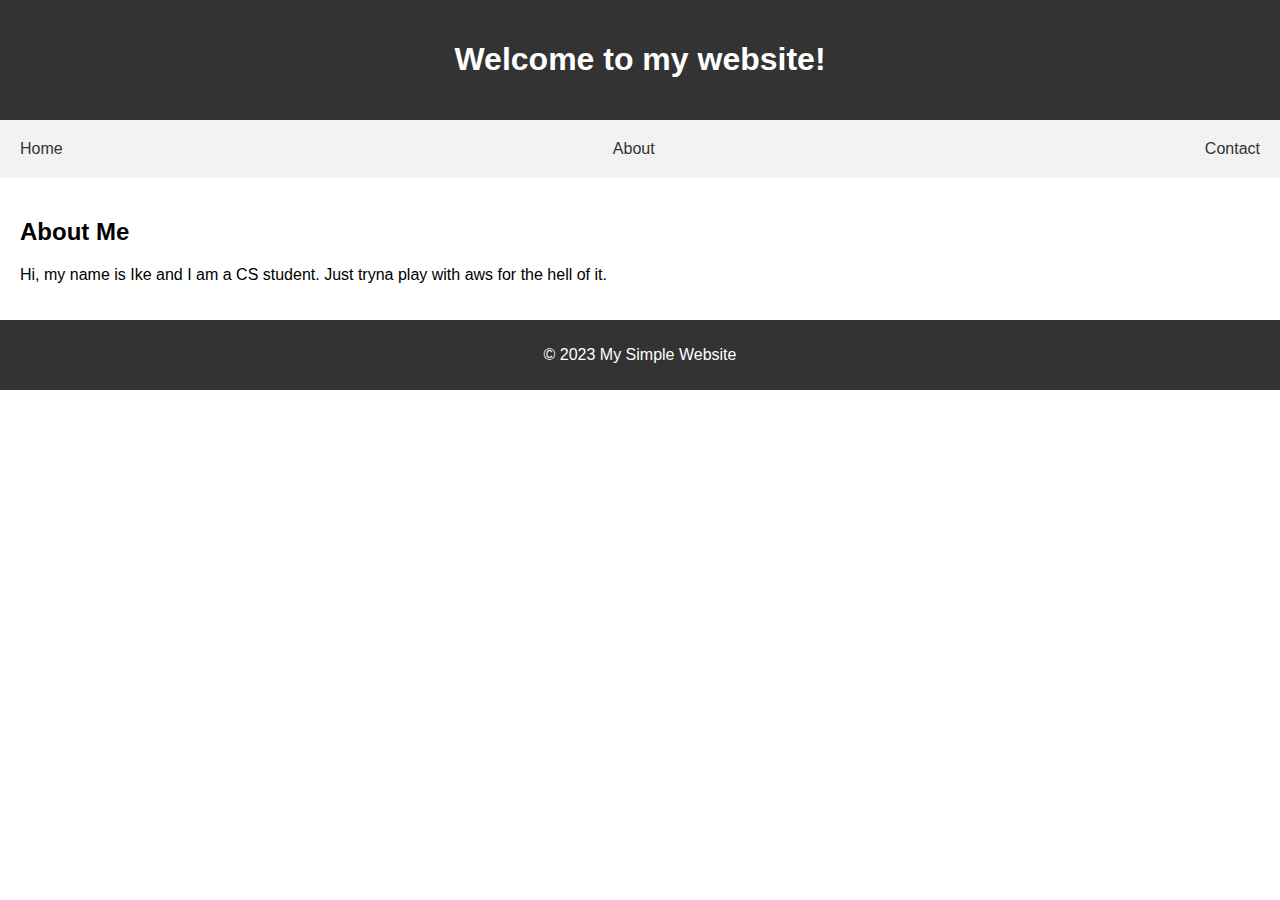
==== index.html @ 07c80999 "first commit: '" ====
<!DOCTYPE html>
<html>
<head>
	<title>My Simple Website</title>
	<link rel="stylesheet" type="text/css" href="style.css">
</head>
<body>
	<header>
		<h1>Welcome to my website!</h1>
	</header>

	<nav>
		<ul>
			<li><a href="#">Home</a></li>
			<li><a href="#">About</a></li>
			<li><a href="#">Contact</a></li>
		</ul>
	</nav>

	<main>
		<h2>About Me</h2>
		<p>Hi, my name is Ike and I am a CS student. Just tryna play with aws for the hell of it.</p>
	</main>

	<footer>
		<p>&copy; 2023 My Simple Website</p>
	</footer>
</body>
</html>
---- style.css ----
body {
	margin: 0;
	padding: 0;
	font-family: Arial, sans-serif;
}

header {
	background-color: #333;
	color: #fff;
	text-align: center;
	padding: 20px;
}

nav {
	background-color: #f2f2f2;
	padding: 10px;
}

nav ul {
	margin: 0;
	padding: 0;
	list-style-type: none;
	display: flex;
	justify-content: space-between;
}

nav li {
	display: inline;
}

nav a {
	display: block;
	padding: 10px;
	color: #333;
	text-decoration: none;
}

nav a:hover {
	background-color: #333;
	color: #fff;
}

main {
	padding: 20px;
}

footer {
	background-color: #333;
	color: #fff;
	text-align: center;
	padding: 10px;
}
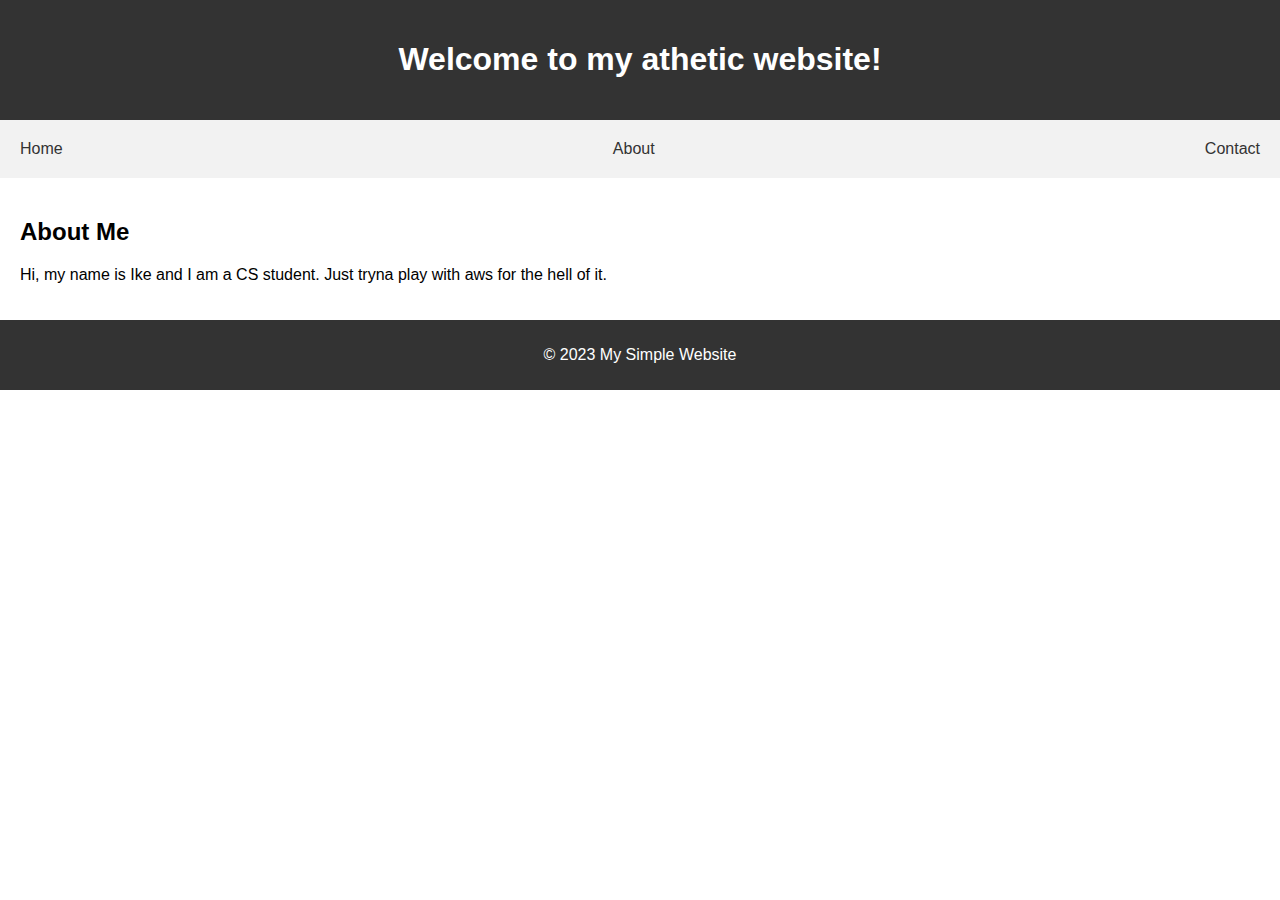
==== commit 5a1a73ef: "changed the header" ====
--- a/index.html
+++ b/index.html
@@ -6,7 +6,7 @@
 </head>
 <body>
 	<header>
-		<h1>Welcome to my website!</h1>
+		<h1>Welcome to my athetic website!</h1>
 	</header>
 
 	<nav>
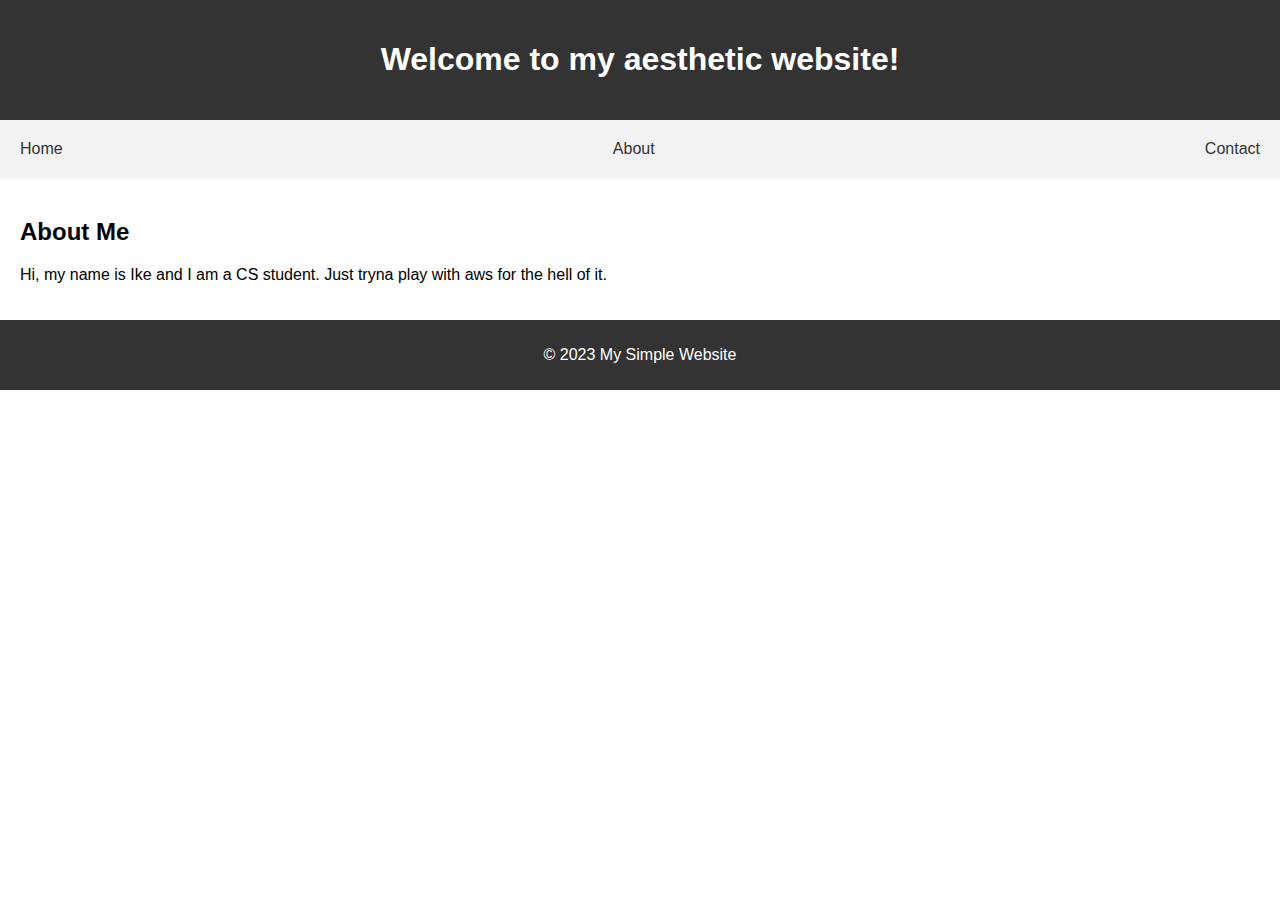
==== commit 94b820cc: "fixed typo" ====
--- a/index.html
+++ b/index.html
@@ -6,7 +6,7 @@
 </head>
 <body>
 	<header>
-		<h1>Welcome to my athetic website!</h1>
+		<h1>Welcome to my aesthetic website!</h1>
 	</header>
 
 	<nav>
